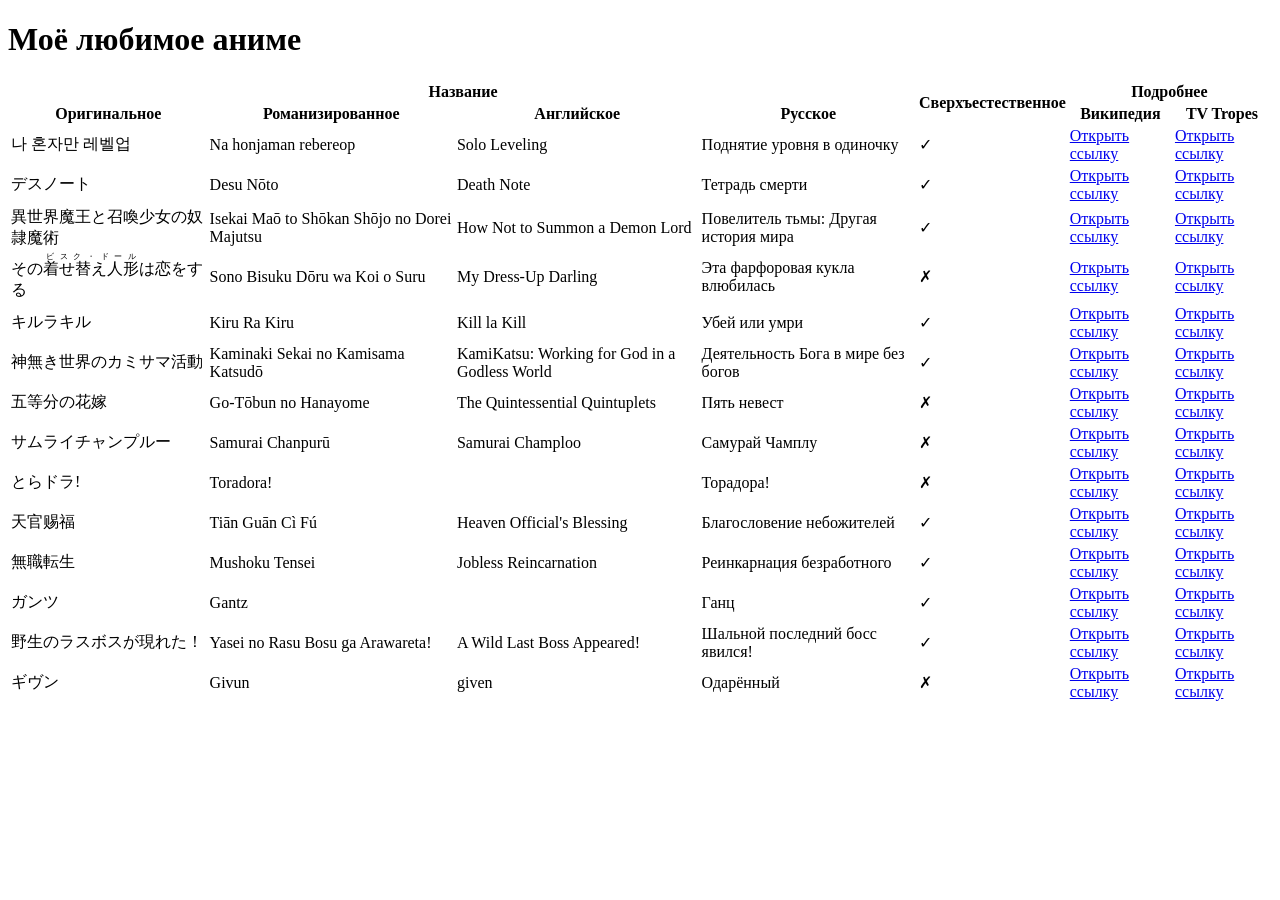
==== pages/My_favorite_anime.html @ bb596464 "Update My_favorite_anime.html" ====
<!DOCTYPE html>
<html lang="ru">
<head>
<meta charset="UTF-8">
<meta name="theme-color" content="#0047AB">
<link rel="stylesheet" href="/styles.css">
<link rel="icon" href="/favicon.png">
<title>Моё любимое аниме</title>
</head>
<body>
<!--
<tr>
<td>

</td>
<td>

</td>
<td>

</td>
<td>

</td>
<td>

</td>
<td>
Открыть ссылку
</td>
<td>
Открыть ссылку
</td>
</tr>
-->
<h1>Моё любимое аниме</h1>
<table class="tac">
<tr>
<th colspan="4">
Название
</th>
<th rowspan="2">
Сверхъестественное
</th>
<th colspan="2">
Подробнее
</th>
</tr>
<tr>
<th>
Оригинальное
</th>
<th>
Романизированное
</th>
<th>
Английское
</th>
<th>
Русское
</th>
<th>
Википедия
</th>
<th>
TV Tropes
</th>
</tr>
<tr>
<td>
나 혼자만 레벨업
</td>
<td>
Na honjaman rebereop
</td>
<td>
Solo Leveling
</td>
<td>
Поднятие уровня в одиночку
</td>
<td>
✓
</td>
<td>
<a href="https://en.wikipedia.org/wiki/Solo_Leveling">Открыть ссылку</a>
</td>
<td>
<a href="https://tvtropes.org/pmwiki/pmwiki.php/Literature/SoloLeveling">Открыть ссылку</a>
</td>
</tr>
<tr>
<td>
デスノート
</td>
<td>
Desu Nōto
</td>
<td>
Death Note
</td>
<td>
Тетрадь смерти
</td>
<td>
✓
</td>
<td>
<a href="https://ru.wikipedia.org/wiki/Тетрадь_смерти">Открыть ссылку</a>
</td>
<td>
<a href="https://tvtropes.org/pmwiki/pmwiki.php/Manga/DeathNote">Открыть ссылку</a>
</td>
</tr>
<tr>
<td>
異世界魔王と召喚少女の奴隷魔術
</td>
<td>
Isekai Maō to Shōkan Shōjo no Dorei Majutsu
</td>
<td>
How Not to Summon a Demon Lord
</td>
<td>
Повелитель тьмы: Другая история мира
</td>
<td>
✓
</td>
<td>
<a href="https://ru.wikipedia.org/wiki/How_Not_to_Summon_a_Demon_Lord">Открыть ссылку</a>
</td>
<td>
<a href="https://tvtropes.org/pmwiki/pmwiki.php/Literature/HowNotToSummonADemonLord">Открыть ссылку</a>
</td>
</tr>
<tr>
<td>
その<ruby>着せ替え人形<rt>ビスク・ドール</rt></ruby>は恋をする
</td>
<td>
Sono Bisuku Dōru wa Koi o Suru
</td>
<td>
My Dress-Up Darling
</td>
<td>
Эта фарфоровая кукла влюбилась
</td>
<td>
✗
</td>
<td>
<a href="https://ru.wikipedia.org/wiki/Эта_кукла_влюбилась">Открыть ссылку</a>
</td>
<td>
<a href="https://tvtropes.org/pmwiki/pmwiki.php/Manga/MyDressUpDarling">Открыть ссылку</a>
</td>
</tr>
<tr>
<td>
キルラキル
</td>
<td>
Kiru Ra Kiru
</td>
<td>
Kill la Kill
</td>
<td>
Убей или умри
</td>
<td>
✓
</td>
<td>
<a href="https://ru.wikipedia.org/wiki/Kill_la_Kill">Открыть ссылку</a>
</td>
<td>
<a href="https://tvtropes.org/pmwiki/pmwiki.php/Anime/KillLaKill">Открыть ссылку</a>
</td>
</tr>
<tr>
<td>
神無き世界のカミサマ活動
</td>
<td>
Kaminaki Sekai no Kamisama Katsudō
</td>
<td>
KamiKatsu: Working for God in a Godless World
</td>
<td>
Деятельность Бога в мире без богов
</td>
<td>
✓
</td>
<td>
<a href="https://en.wikipedia.org/wiki/KamiKatsu">Открыть ссылку</a>
</td>
<td>
<a href="https://tvtropes.org/pmwiki/pmwiki.php/Manga/KamiKatsuWorkingForGodInAGodlessWorld">Открыть ссылку</a>
</td>
</tr>
<tr>
<td>
五等分の花嫁
</td>
<td>
Go-Tōbun no Hanayome
</td>
<td>
The Quintessential Quintuplets
</td>
<td>
Пять невест
</td>
<td>
✗
</td>
<td>
<a href="https://ru.wikipedia.org/wiki/Пять_невест_(манга)">Открыть ссылку</a>
</td>
<td>
<a href="https://tvtropes.org/pmwiki/pmwiki.php/Manga/TheQuintessentialQuintuplets">Открыть ссылку</a>
</td>
</tr>
<tr>
<td>
サムライチャンプルー
</td>
<td>
Samurai Chanpurū
</td>
<td>
Samurai Champloo
</td>
<td>
Самурай Чамплу
</td>
<td>
✗
</td>
<td>
<a href="https://ru.wikipedia.org/wiki/Самурай_Чамплу">Открыть ссылку</a>
</td>
<td>
<a href="https://tvtropes.org/pmwiki/pmwiki.php/Anime/SamuraiChamploo">Открыть ссылку</a>
</td>
</tr>
<tr>
<td>
とらドラ!
</td>
<td colspan="2">
Toradora!
</td>
<td>
Торадора!
</td>
<td>
✗
</td>
<td>
<a href="https://ru.wikipedia.org/wiki/Торадора!">Открыть ссылку</a>
</td>
<td>
<a href="https://tvtropes.org/pmwiki/pmwiki.php/Literature/Toradora">Открыть ссылку</a>
</td>
</tr>
<tr>
<td>
天官赐福
</td>
<td>
Tiān Guān Cì Fú
</td>
<td>
Heaven Official's Blessing
</td>
<td>
Благословение небожителей
</td>
<td>
✓
</td>
<td>
<a href="https://ru.wikipedia.org/wiki/Благословение_небожителей">Открыть ссылку</a>
</td>
<td>
<a href="https://tvtropes.org/pmwiki/pmwiki.php/Literature/HeavenOfficialsBlessingTianGuanCiFu">Открыть ссылку</a>
</td>
</tr>
<tr>
<td>
無職転生
</td>
<td>
Mushoku Tensei
</td>
<td>
Jobless Reincarnation
</td>
<td>
Реинкарнация безработного
</td>
<td>
✓
</td>
<td>
<a href="https://ru.wikipedia.org/wiki/Mushoku_Tensei">Открыть ссылку</a>
</td>
<td>
<a href="https://tvtropes.org/pmwiki/pmwiki.php/Literature/MushokuTenseiJoblessReincarnation">Открыть ссылку</a>
</td>
</tr>
<tr>
<td>
ガンツ
</td>
<td colspan="2">
Gantz
</td>
<td>
Ганц
</td>
<td>
✓
</td>
<td>
<a href="https://ru.wikipedia.org/wiki/Gantz">Открыть ссылку</a>
</td>
<td>
<a href="https://tvtropes.org/pmwiki/pmwiki.php/Manga/Gantz">Открыть ссылку</a>
</td>
</tr>
<tr>
<td>
野生のラスボスが現れた！
</td>
<td>
Yasei no Rasu Bosu ga Arawareta!
</td>
<td>
A Wild Last Boss Appeared!
</td>
<td>
Шальной последний босс явился!
</td>
<td>
✓
</td>
<td>
<a href="https://en.wikipedia.org/wiki/A_Wild_Last_Boss_Appeared!">Открыть ссылку</a>
</td>
<td>
<a href="https://tvtropes.org/pmwiki/pmwiki.php/Literature/AWildLastBossAppeared">Открыть ссылку</a>
</td>
</tr>
<tr>
<td>
ギヴン
</td>
<td>
Givun
</td>
<td>
given
</td>
<td>
Одарённый
</td>
<td>
✗
</td>
<td>
<a href="https://ru.wikipedia.org/wiki/Given">Открыть ссылку</a>
</td>
<td>
<a href="https://tvtropes.org/pmwiki/pmwiki.php/Manga/Given">Открыть ссылку</a>
</td>
</tr>
</table>
</body>
</html>
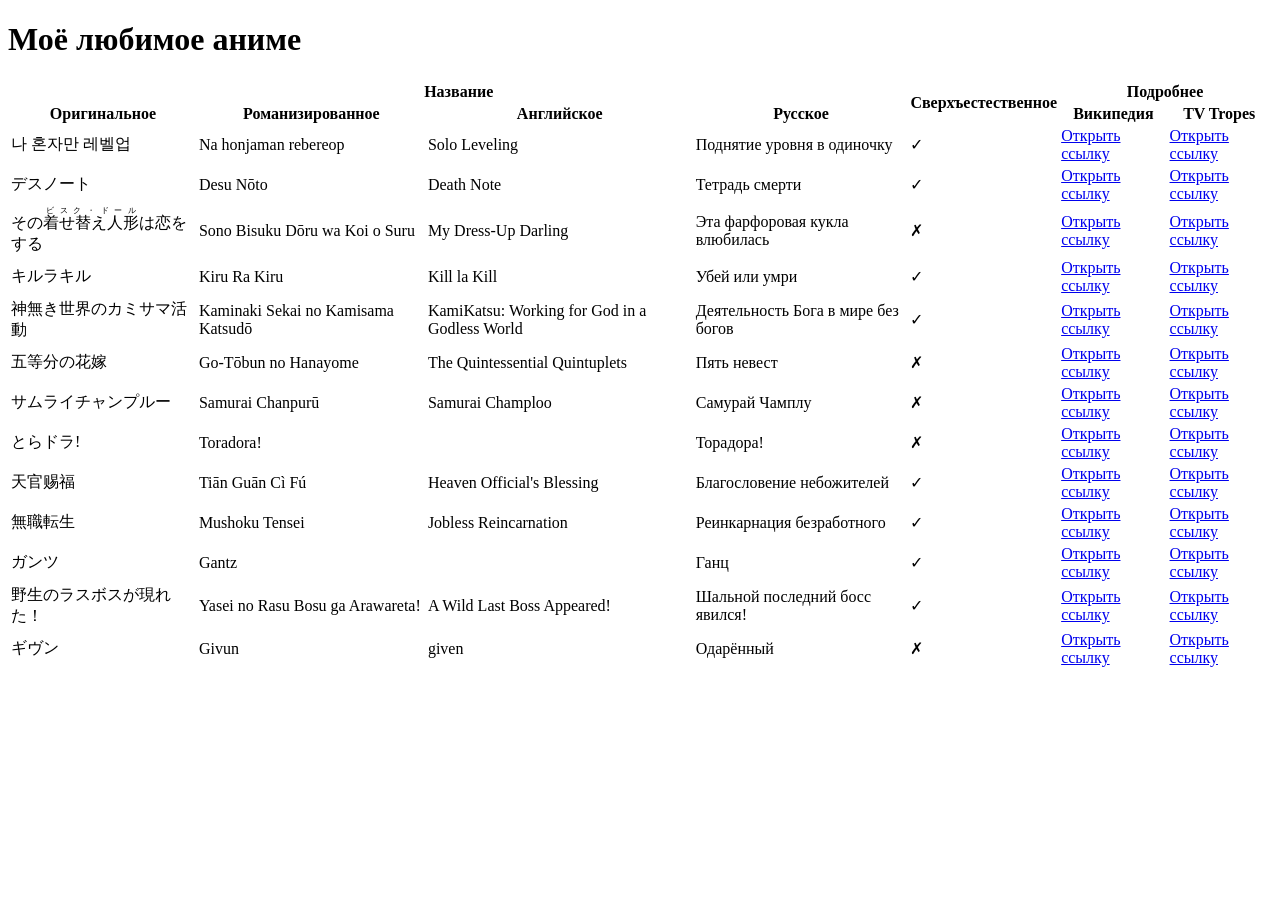
==== commit 6e860840: "Update My_favorite_anime.html" ====
--- a/pages/My_favorite_anime.html
+++ b/pages/My_favorite_anime.html
@@ -114,29 +114,6 @@
 </tr>
 <tr>
 <td>
-異世界魔王と召喚少女の奴隷魔術
-</td>
-<td>
-Isekai Maō to Shōkan Shōjo no Dorei Majutsu
-</td>
-<td>
-How Not to Summon a Demon Lord
-</td>
-<td>
-Повелитель тьмы: Другая история мира
-</td>
-<td>
-✓
-</td>
-<td>
-<a href="https://ru.wikipedia.org/wiki/How_Not_to_Summon_a_Demon_Lord">Открыть ссылку</a>
-</td>
-<td>
-<a href="https://tvtropes.org/pmwiki/pmwiki.php/Literature/HowNotToSummonADemonLord">Открыть ссылку</a>
-</td>
-</tr>
-<tr>
-<td>
 その<ruby>着せ替え人形<rt>ビスク・ドール</rt></ruby>は恋をする
 </td>
 <td>
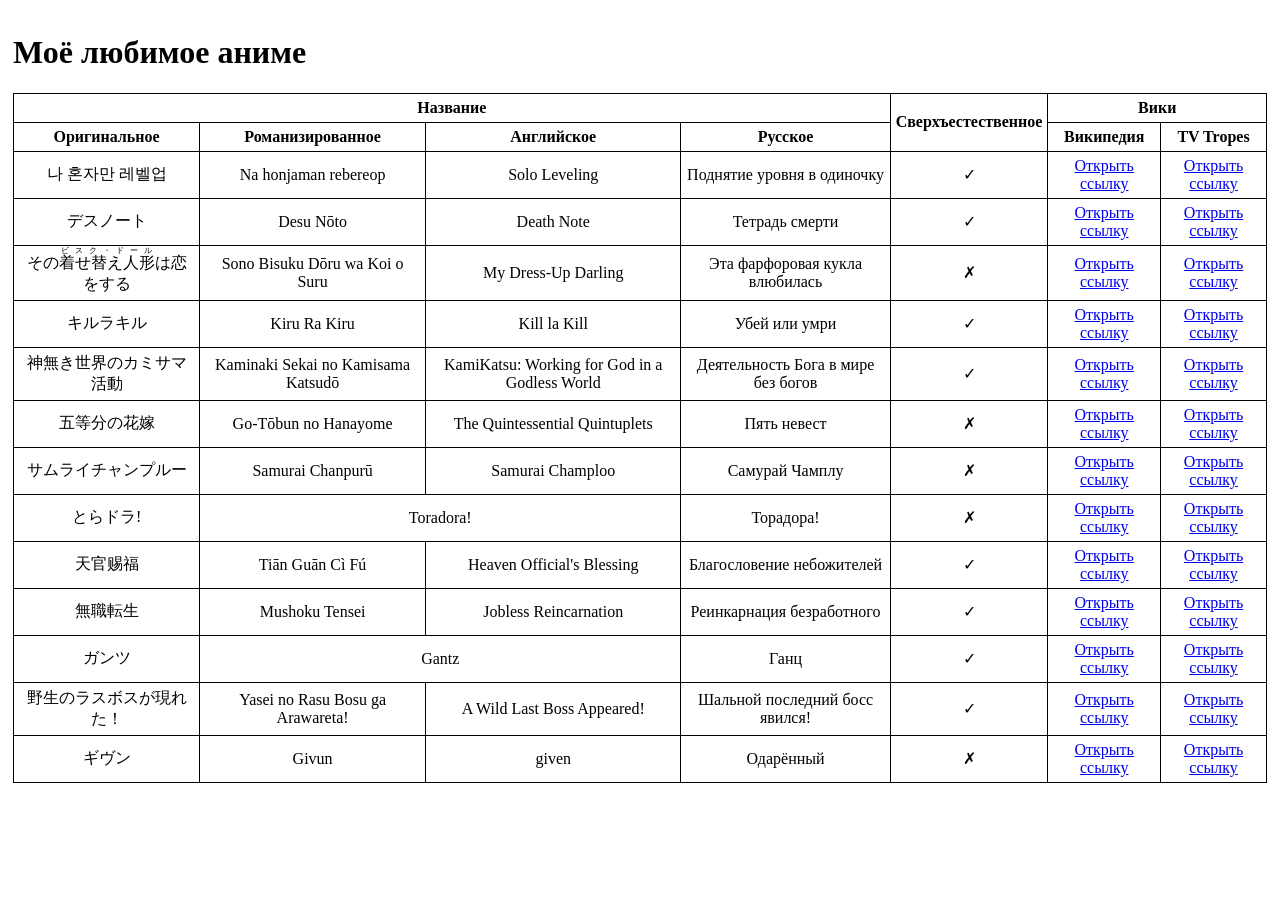
==== commit 374adb31: "Change 'Подробнее' to 'Вики' in anime table" ====
--- a/pages/My_favorite_anime.html
+++ b/pages/My_favorite_anime.html
@@ -43,7 +43,7 @@
 Сверхъестественное
 </th>
 <th colspan="2">
-Подробнее
+Вики
 </th>
 </tr>
 <tr>
--- a/styles.css
+++ b/styles.css
@@ -0,0 +1,204 @@
+body {font-family:Inter;text-size-adjust:none;padding:5px}
+p {margin:0px;text-indent:23px;line-height:135%}
+ul, ol {margin-top:0px;margin-bottom:0px;line-height:150%}
+hr {border:1px solid black}
+.f200 {font-size:200%}
+
+sec {
+    border: 1px solid black;
+    border-radius: 10px;
+    margin: 12px 0;
+    padding: 15px;
+    background-color: #FFFDE7;
+    display: block;
+}
+
+sec hr {
+    border: 0.5px solid black;
+}
+
+sec :is(h1, h2, h3, h4, h5, h6) {
+    margin-top: 0px;
+    margin-bottom: 0px;
+}
+
+refs {
+    display: grid;
+    grid-auto-columns: 1fr;
+    grid-auto-flow: column;
+}
+
+.cell {
+    border: 1px solid black;
+    border-radius: 6px;
+    margin: 3px;
+    padding: 10px;
+    background-color: #FFF9C4;
+    display: flex;
+    align-items: center;
+    justify-content: center;
+    text-align: center;
+    text-decoration: none;
+    color: inherit;
+}
+
+table {border-collapse:collapse;margin-top:3px;margin-bottom:3px}
+td,th {border:1px solid black;padding:5px}
+.vat,.vat td {vertical-align:top}
+
+fieldset,legend {border:1px solid black;border-radius:3px}
+fieldset {margin-top:5px;margin-bottom:5px}
+fieldset:not(:has(> legend)) {padding-top:10px}
+
+hc {display:block;text-align:center;font-size:250%;font-weight:bold}
+hc2 {display:block;text-align:center;font-size:140%;font-weight:bold}
+tac {display:block;text-align:center}
+tar {display:block;text-align:right}
+.tac {text-align:center}
+.tar {text-align:right}
+
+wspl {display:block;white-space:pre-line}
+.wspl {white-space:pre-line}
+.w100 {width:100%}
+
+gb1 {padding-left:2px;padding-right:2px;border-radius:3px;white-space:nowrap;background-color:#1F883D;border:1px solid #1F793A;color:white}
+gb2 {padding-left:2px;padding-right:2px;border-radius:3px;white-space:nowrap;background-color:#F6F8FA;border:1px solid #D1D9E0}
+nw {white-space:nowrap}
+.ii {vertical-align:middle} /* bottom , text-bottom */
+.bsh td {border-style:hidden}
+
+@font-face {
+font-family:Inter;
+src:url('/files/fonts/Inter.ttf');
+}
+
+@font-face {
+font-family:Times New Roman;
+src:url('/files/fonts/timesnewroman.ttf');
+}
+
+.il {list-style-type:decimal;display:list-item;margin-left:40px}
+.fn {white-space:nowrap;vertical-align:super;text-decoration:none;user-select:none;font-weight:normal}
+:target {background-color:#DDEEFF}
+
+/*
+tab {padding-left:3px;padding-right:3px;user-select:all;background-color:#000000;color:#FFFFFF;border-radius:3px;white-space:pre;display:block;overflow:scroll}
+tai {padding-left:3px;padding-right:3px;user-select:all;background-color:#000000;color:#FFFFFF;border-radius:3px;white-space:pre;display:inline}
+.bu {display:block;user-select:none;background-color:#CFAD80;padding:5px;margin:5px;border-radius:5px;text-decoration:none;color:black;cursor:pointer;font-family:Cherry Swash,NAMU}
+.ii {height:2ex;vertical-align:middle}
+
+@font-face {
+font-family:Cherry Swash;
+src:url('/directories/files/fonts/CherrySwash-Regular.ttf');
+unicode-range:U+41-7a;
+}
+
+body,chem .katex {font-family:Cherry Swash,PT Mono,NAMU,Source Sans Pro,Noto Emoji,"M PLUS 1p",Noto Sans Japanese,Inter}
+body {word-break:break-word}
+.in {font-family:Inter}
+.ar {font-family:Arial}
+gr,.gr,chem .katex {font-family:Zen Kurenaido}
+h6 {font-size:100%}
+h5 {font-size:120%}
+h4 {font-size:140%}
+h3 {font-size:160%}
+h2 {font-size:180%}
+cf {display:block;border:1px solid black;background-color:#FAEBD7;padding:7px}
+.cs {font-family:Church Slavonic}
+ab {text-indent:10%;display:inline-block}
+.tac,[class=tac] td {text-align:center}
+.bi {background-repeat:no-repeat;background-size:100%}
+table[class=tac] ol,ul {text-align:left}
+table {border-collapse:collapse;display:block;overflow:scroll}
+td {white-space:nowrap;border:1px solid black}
+th {white-space:nowrap;background-color:#F7EBDB;text-align:center;font-weight:normal;border:1px solid black}
+[class=wsn] td {white-space:normal}
+a {text-underline-position:under}
+ol,ul {padding-right:20px}
+min {vertical-align:super;font-size:70%;text-decoration-line:underline}
+qi::before {content:url('/directories/files/images/svg/quote.svg')}
+qi::after {content:url('/directories/files/images/svg/quote.svg')}
+qb::before {content:url('/directories/files/images/svg/quote.svg')}
+qb::after {content:url('/directories/files/images/svg/quote.svg')}
+qb {display:block;text-align:center;padding:20px}
+.er::after {vertical-align:top;display:inline-block;content:url('/directories/files/images/svg/external_reference.svg')}
+.ww::after {vertical-align:top;display:inline-block;content:url('/directories/files/images/svg/Wikipedia_W.svg')}
+bf {display:inline-block;border:1px solid black}
+bfb {display:block;border:1px solid black}
+rf {display:inline-block;border:1px solid red;padding:1px}
+rfb {display:block;border:1px solid red}
+bo,.bo {font-weight:bold}
+it,.it {font-style:italic}
+un,.un {text-decoration-line:underline;text-underline-position:under}
+lt,.lt {text-decoration-line:line-through}
+ov,.ov {text-decoration-line:overline}
+subs {vertical-align:sub;font-size:70%}
+sups {vertical-align:super;font-size:70%}
+kn {font-kerning:none}
+deg90 {transform:rotate(90deg);display:inline-block}
+deg180 {transform:rotate(180deg);display:inline-block}
+deg270 {transform:rotate(270deg);display:inline-block}
+mi {transform:scaleX(-1);display:inline-block}
+
+.mn,ul[class=mn] li {list-style-type:none}
+.md,ul[class=md] li,.md2 ul li {list-style-type:disc}
+.check,ul[class=check] li {list-style-type:"✓ "}
+.cross,ul[class=cross] li {list-style-type:"✕ "}
+.bb,ul[class=bb] li {list-style-type:"☐ "}
+.bbc,ul[class=bbc] li {list-style-type:"☑ "}
+.bbx,ul[class=bbx] li {list-style-type:"☒ "}
+.cl,ul[class=cl] li {list-style-type:"\1f12f"}
+
+@counter-style number_dot {system:fixed;symbols:⒈ ⒉ ⒊ ⒋ ⒌ ⒍ ⒎ ⒏ ⒐ ⒑ ⒒ ⒓ ⒔ ⒕ ⒖ ⒗ ⒘ ⒙ ⒚ ⒛;suffix:" "}
+.number_dot {list-style-type:number_dot}
+@counter-style number_circled {system:fixed;symbols:① ② ③ ④ ⑤ ⑥ ⑦ ⑧ ⑨ ⑩ ⑪ ⑫ ⑬ ⑭ ⑮ ⑯ ⑰ ⑱ ⑲ ⑳ ㉑ ㉒ ㉓ ㉔ ㉕ ㉖ ㉗ ㉘ ㉙ ㉚ ㉛ ㉜ ㉝ ㉞ ㉟ ㊱ ㊲ ㊳ ㊴ ㊵ ㊶ ㊷ ㊸ ㊹ ㊺ ㊻ ㊼ ㊽ ㊾ ㊿;suffix:" "}
+.number_circled {list-style-type:number_circled}
+@counter-style number_parenthesis {system:fixed;symbols:"1";suffix:") "}
+.number_parenthesis {list-style-type:number_parenthesis}
+@counter-style cyrillic_parenthesis {system:alphabetic;symbols:а б в г д е ё ж з и й к л м н о п р с т у ф х ц ч ш щ ъ ы ь э ю я;suffix:") "}
+.cyrillic_parenthesis {list-style-type:cyrillic_parenthesis}
+@counter-style cyrillic_dot {system:alphabetic;symbols:а б в г д е ё ж з и й к л м н о п р с т у ф х ц ч ш щ ъ ы ь э ю я;suffix:". "}
+.cyrillic_dot {list-style-type:cyrillic_dot}
+.ma ::marker {content:counters(list-item,'.')' '}
+.ma li {list-style-position:inside}
+
+@font-face {
+font-family:PT Mono;
+src:url('/directories/files/fonts/PTMono-Regular.ttf');
+unicode-range:U+30-39,U+FB01;
+}
+@font-face {
+font-family:Zen Kurenaido;
+src:url('/directories/files/fonts/ZenKurenaido.ttf');
+unicode-range:U+391-3a1,U+3a3-3a9,U+3b1-3c9;
+}
+@font-face {
+font-family:Source Sans Pro;
+src:url('/directories/files/fonts/SourceSansPro.ttf');
+unicode-range:U+bd,U+2153,U+bc,U+2155,U+2159,U+2150,U+215b,U+2151,U+2152,U+2154,U+2156,U+be,U+2157,U+215c,U+2158,U+215a,U+215d,U+215e,U+2044,U+2189,U+7c,U+a6,U+2016;
+}
+@font-face {
+font-family:Inter;
+src:url('/directories/files/fonts/Inter.ttf');
+}
+@font-face {
+font-family:"M PLUS 1p";
+src:url('/directories/files/fonts/MPLUS1p.ttf');
+unicode-range:U+2640,U+2642,U+203e,U+230a,U+2308,U+230b,U+2309,U+5350,U+534d,U+2217,U+2020,U+2302,U+2423,U+21b2,U+21c5,U+21c4,U+21d2,U+21e4,U+21e5,U+21c8,U+21ca,U+2220,U+221a,U+221b,U+221c,U+2300,U+b1,U+2213,U+214b,U+2610-2612,U+2715,U+24ea,U+2460-2473,U+3251-325f,U+32b1-32bf;
+size-adjust:100.9%;
+}
+@font-face {
+font-family:Noto Emoji;
+src:url('/directories/files/fonts/NotoEmoji.ttf');
+unicode-range:U+1fa99,U+1f48e,U+1f381,U+1f4a3,U+1f947,U+1f948,U+1f949,U+2734,U+2139,U+2b05,U+2b06,U+2b07,U+27a1,U+271d,U+2626,U+1FAC0;
+}
+@font-face {
+font-family:Noto Sans Japanese;
+src:url('/directories/files/fonts/NotoSansJP.otf');
+unicode-range:U+2660-2667,U+2042,U+2295,U+2488-249b,U+24d8;
+}
+@font-face {
+font-family:Church Slavonic;
+src:url('https://azbyka.ru/biblia/assets/fonts/PonomarUnicode.ttf');
+}
+*/
